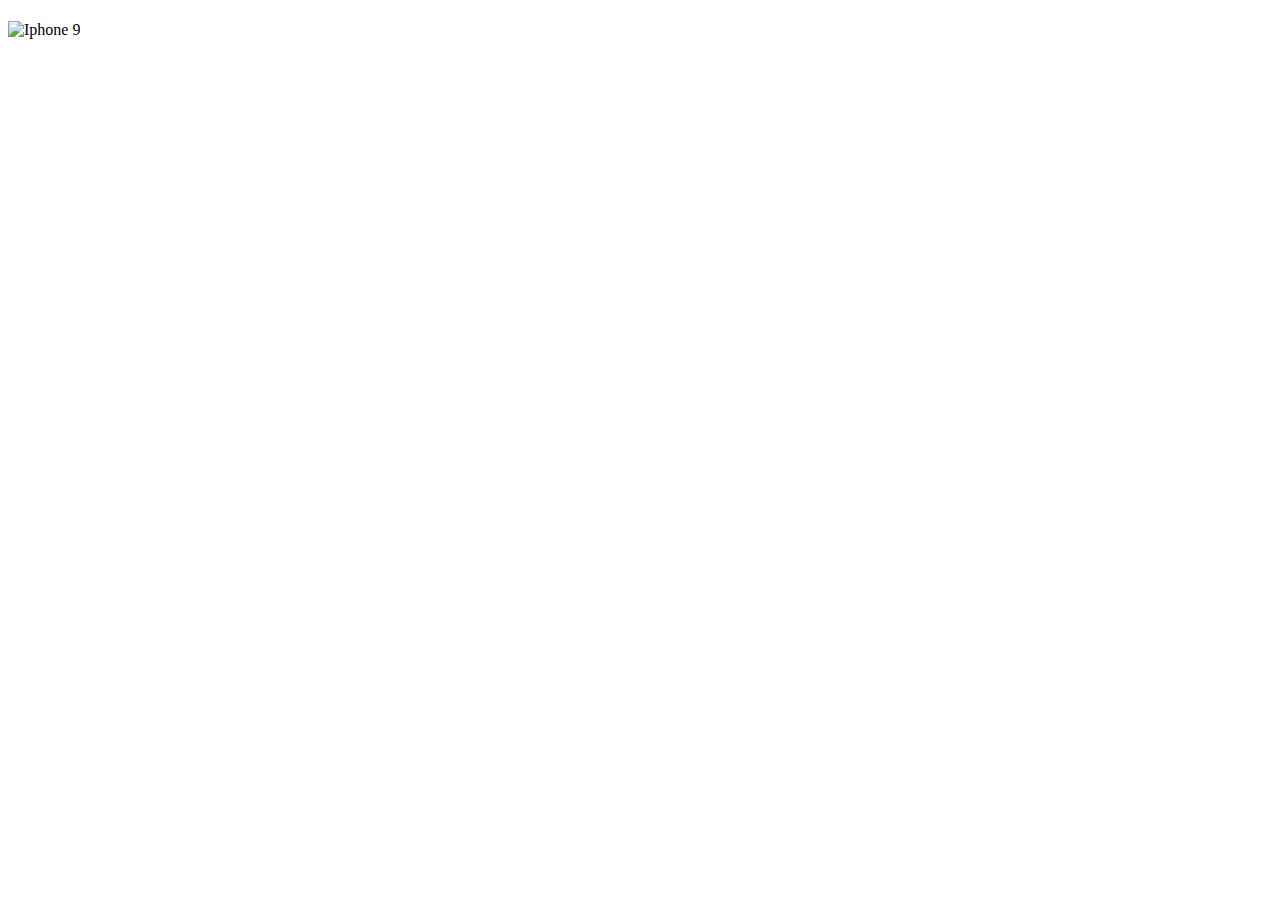
==== Week 4/Tutorial/fetchAPI.html @ ff085952 "Fech and Promises" ====
<!DOCTYPE html>
<html lang="en">
<head>
    <meta charset="UTF-8">
    <meta name="viewport" content="width=device-width, initial-scale=1.0">
    <title>Document</title>
</head>
<body>
    <script>
        async function fetchData(){
            const response = await fetch("https://dummyjson.com/products/1");
            const datas = await response.json();
            var brandvar = document.getElementById("brand")
            brandvar.innerHTML = datas.brand;
            var photo = document.getElementById("apple")
            photo.src = datas.thumbnail;
            console.log(datas.brand)
            console.log(datas.thumbnail)
        }
        fetchData();
    </script>
    <h1 id="brand"></h1>
    <img src="" id="apple" alt="Iphone 9">
</body>
</html>
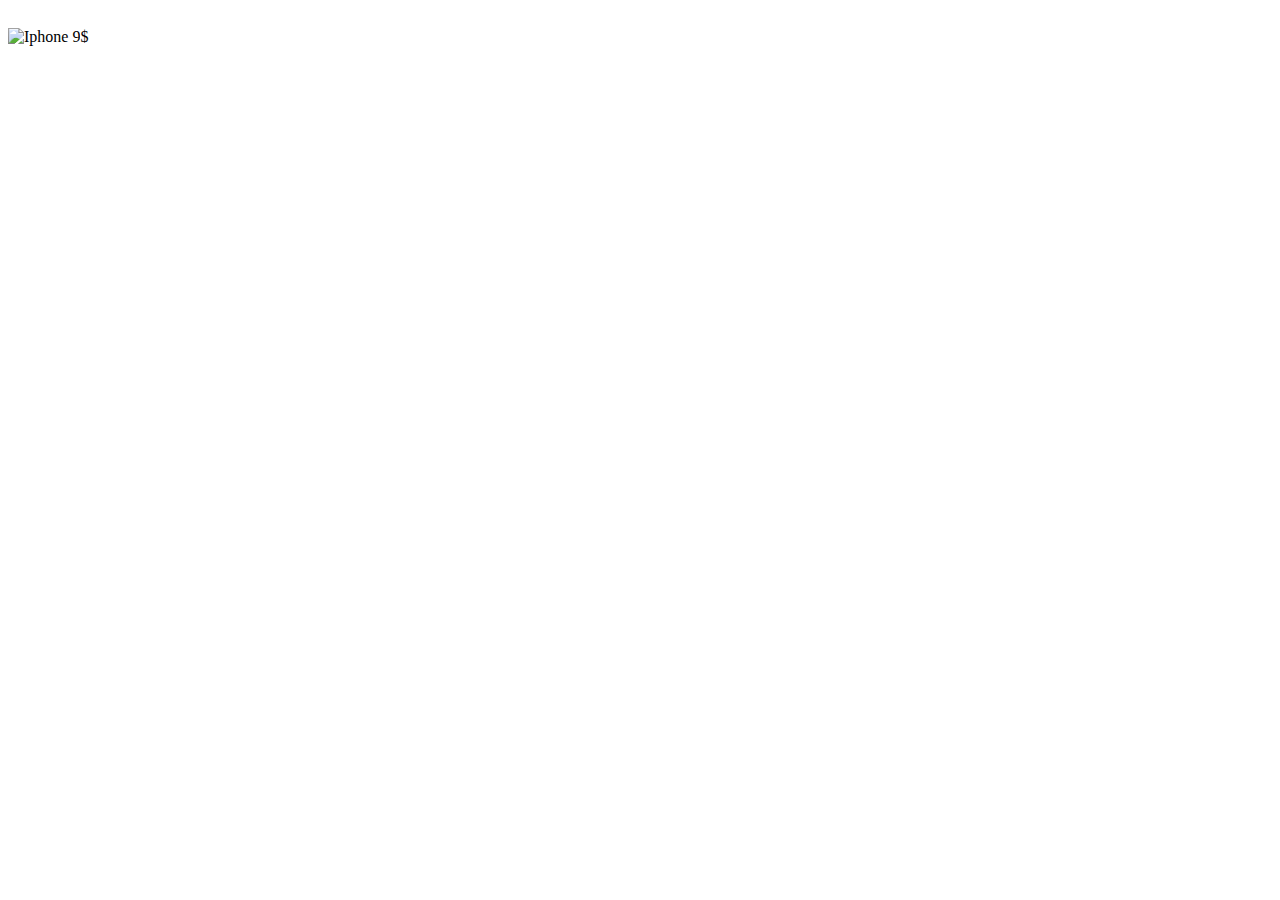
==== commit 518277e7: "1" ====
--- a/Week 4/Tutorial/fetchAPI.html
+++ b/Week 4/Tutorial/fetchAPI.html
@@ -3,23 +3,40 @@
 <head>
     <meta charset="UTF-8">
     <meta name="viewport" content="width=device-width, initial-scale=1.0">
-    <title>Document</title>
+    <title>i9</title>
+    <style>
+        #Prices{
+            font-size: x-large;
+            font-weight: bold; 
+        }
+        .b{
+            font-size: x-large;
+            font-weight: bold;
+        }
+    </style>
 </head>
 <body>
     <script>
         async function fetchData(){
             const response = await fetch("https://dummyjson.com/products/1");
             const datas = await response.json();
+            console.log(datas)
             var brandvar = document.getElementById("brand")
             brandvar.innerHTML = datas.brand;
             var photo = document.getElementById("apple")
             photo.src = datas.thumbnail;
+            var desc = document.getElementById("Descrip")
+            desc.innerHTML = datas.description;
+            var a = document.getElementById("Prices")
+            a.innerHTML = datas.price;
             console.log(datas.brand)
             console.log(datas.thumbnail)
         }
         fetchData();
     </script>
     <h1 id="brand"></h1>
-    <img src="" id="apple" alt="Iphone 9">
+    <img src="" id="apple" alt="Iphone 9"><span class="b"></span></span>$</p><span id="Prices"></span>
+    <p id="Descrip"></p>
+    <!-- <h2 id="Prices"></h2> -->
 </body>
 </html>